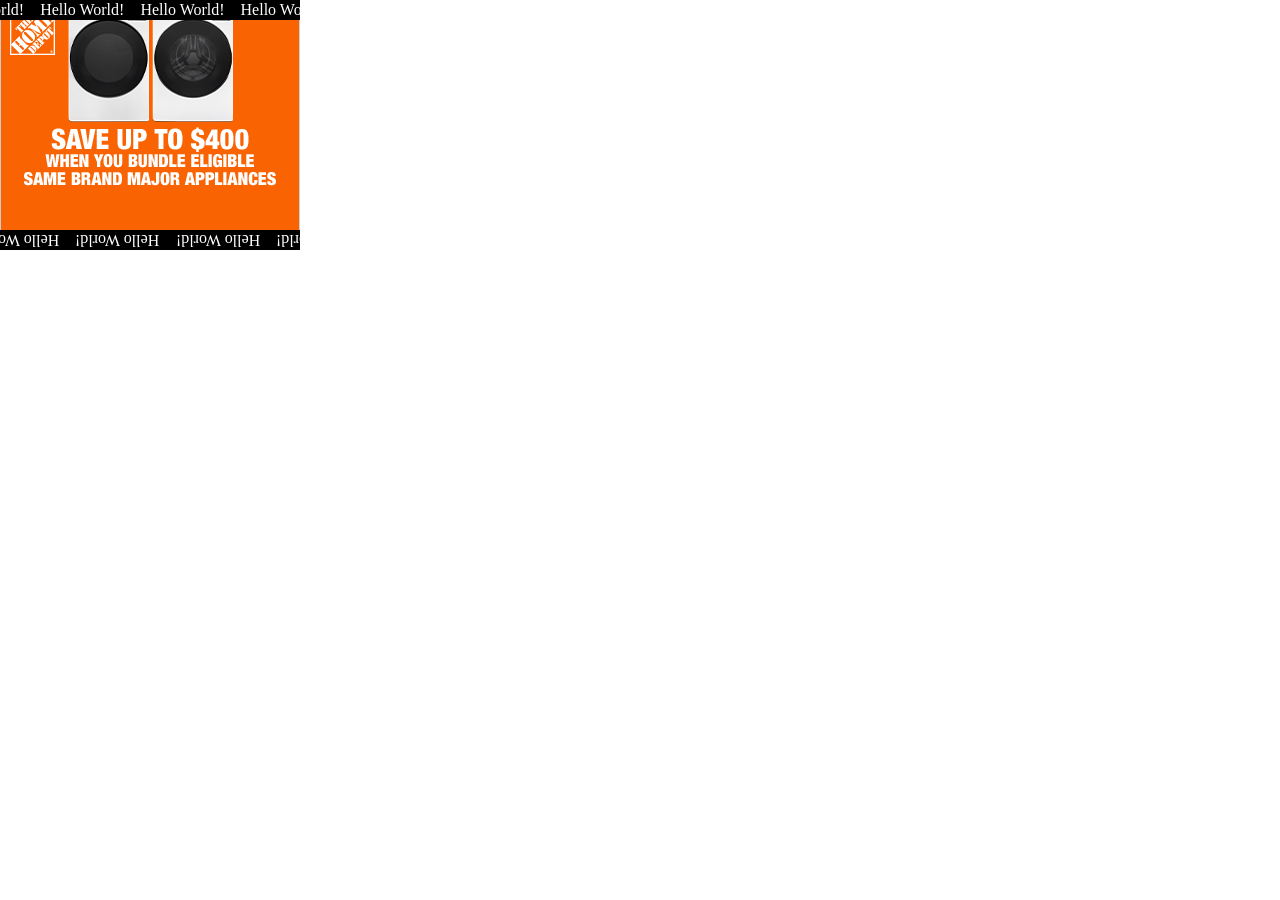
==== 300x250.html @ cd084bff "updated" ====
<!doctype html>
<html lang="en">
    <head>
        <meta charset="UTF-8" />
        <meta name="viewport" content="width=device-width, initial-scale=1.0" />
        <link rel="stylesheet" href="animation.css" />
        <link rel="stylesheet" href="style.css" />
        <link rel="stylesheet" href="300x250.css" />
        <title>300x250</title>
    </head>
    <body>
        <div id="animation">
            <div id="frames">
                <div class="frame frame-0" data-logo="THD logo" data-cta="Shop Now">
                    <div class="text text-0" data-step="1"></div>
                    <div class="text text-1" data-step="2"></div>
                    <div class="text text-2" data-step="3"></div>
                </div>

                <div class="frame frame-1" data-logo="THD logo" data-cta="Shop Now" data-location-white>
                    <div class="text text-0" data-step="1"></div>
                    <div class="text text-1" data-step="2"></div>
                </div>

                <div class="frame frame-2" data-logo="THD logo" data-cta="Shop Now">
                    <div class="text text-0" data-step="1"></div>
                </div>

                <div class="frame frame-3" data-logo="THD logo" data-cta="Learn More">
                    <div class="text text-0" data-step="1"></div>
                    <div class="text text-1" data-step="2"></div>
                </div>
            </div>

            <div id="logos">
                <div class="logo" data-title="THD logo"></div>
            </div>

            <div id="cta-buttons">
                <div class="cta" data-title="Shop Now"></div>
                <div class="cta" data-title="Learn More"></div>
            </div>
        </div>

        <script src="script.js"></script>
    </body>
</html>
---- animation.css ----
@keyframes fadeIn {
    0% {
        opacity: 0;
    }

    100% {
        opacity: 1;
    }
}

@keyframes fadeOut {
    0% {
        opacity: 1;
    }

    100% {
        opacity: 0;
    }
}

@keyframes fadeInRight {
    0% {
        opacity: 0;
        transform: translate(-20px, 0);
    }

    100% {
        opacity: 1;
        transform: translate(0, 0);
    }
}

@keyframes fadeInLeft {
    0% {
        opacity: 0;
        transform: translate(20px, 0);
    }

    100% {
        opacity: 1;
        transform: translate(0, 0);
    }
}

@keyframes fadeInUp {
    0% {
        opacity: 0;
        transform: translate(0, 15px);
    }
    100% {
        opacity: 1;
        transform: translate(0, 0);
    }
}

@keyframes fadeInDown {
    0% {
        opacity: 0;
        transform: translate(0, -10px);
    }

    100% {
        opacity: 1;
        transform: translate(0, 0);
    }
}

@keyframes zoomOutFadeIn {
    0% {
        opacity: 0;
        transform: scale(1.05, 1.05);
    }

    100% {
        opacity: 1;
        transform: scale(1, 1);
    }
}

@keyframes puls {
    0% {
        transform: scale(1);
    }

    50% {
        transform: scale(1.75);
    }

    100% {
        transform: scale(1);
    }
}
---- style.css ----
body {
    position: relative;
    margin: 0;
    padding: 0;
}

#animation {
    --animation-duration: 0.5s;
    --animation-delay: 0.35s;

    position: relative;
    overflow: hidden;
    user-select: none;
}

/* logos */
.logo {
    opacity: 0;
    animation-duration: var(--animation-duration);
    animation-fill-mode: forwards;
    animation-timing-function: ease-out;
}

.logo.show {
    animation-name: fadeIn;
}

.logo.hide {
    animation-name: fadeOut;
}

/* cta buttons */
.cta {
    opacity: 0;
    transition: all var(--animation-duration) var(--animation-delay);
    animation-duration: var(--animation-duration);
    animation-fill-mode: forwards;
    animation-timing-function: ease-out;
}

.cta.show {
    animation-name: fadeInUp;
}

.cta.hide {
    animation-name: fadeOut;
}

/* frames */
.frame {
    opacity: 0;
    animation-duration: var(--animation-duration);
    animation-fill-mode: forwards;
    animation-timing-function: ease-out;
}

.frame.show {
    animation-name: fadeIn;
}

.frame.hide {
    animation-name: fadeOut;
}

/* steps */
[data-step]:not([data-step='0']) {
    opacity: 0;
    animation-duration: var(--animation-duration);
    animation-fill-mode: forwards;
    animation-timing-function: ease-out;
}

[data-step]:not([data-step='0']).show {
    animation-name: fadeIn;
}

/* creeping lines */
.creeping-line-wrapper {
    --axis: horizontal; /* horizontal | vertical */
    --gap: 1em;
    --height: 1.25em;

    position: absolute;
    inset: 0;
}

.creeping-line {
    position: absolute;
    display: inline-grid;
    height: var(--height);
    grid-auto-flow: column;
    grid-auto-columns: max-content;
    align-items: center;
    gap: var(--gap);
    background: #000;
    color: #fff;
    padding: 0 var(--gap);
    opacity: 0;
    animation: fadeIn var(--animation-duration) linear forwards;
}

.creeping-line-wrapper.horizontal .creeping-line.creeping-line-top {
    top: 0;
    left: 0;
}

.creeping-line-wrapper.horizontal .creeping-line.creeping-line-bottom {
    bottom: 0;
    right: 0;
}

.creeping-line-wrapper.vertical .creeping-line.creeping-line-top {
    bottom: calc(var(--height) * -1);
    left: 0;
    transform: rotate(-90deg);
    transform-origin: top left;
}

.creeping-line-wrapper.vertical .creeping-line.creeping-line-bottom {
    top: 0;
    right: var(--height);
    transform: rotate(-90deg);
    transform-origin: top right;
}

.creeping-line.creeping-line-bottom span {
    transform: rotate(180deg);
}

/* developer mode */
.frame-navigation {
    position: absolute;
    bottom: 0;
    left: 50%;
    display: grid;
    width: 80%;
    max-width: 150px;
    grid-auto-flow: column;
    justify-content: space-evenly;
    background-color: rgba(0, 0, 0, 0.75);
    color: #fff;
    border: 1px solid #fff;
    border-bottom: none;
    border-radius: 7px 7px 0 0;
    padding: 5px 0;
    box-sizing: border-box;
    transform: translate(-50%);
    z-index: 9;
}

.nav-btn {
    cursor: pointer;
}

/* your styles */
.logo,
.cta,
.frame,
.frame > * {
    position: absolute;
    top: 0;
    left: 0;
    width: 100%;
    height: 100%;
}
---- 300x250.css ----
#animation {
    width: 300px;
    height: 250px;
}

.logo {
    background: url(images/300x250-logo.png) center no-repeat;
    background-size: contain;
}

.cta[data-title='Shop Now'] {
    background: url(images/300x250-cta-0.png) center no-repeat;
    background-size: contain;
}

.cta[data-title='Learn More'] {
    background: url(images/300x250-cta-1.png) center no-repeat;
    background-size: contain;
}

#animation[data-frame-index='2'] .cta[data-title='Shop Now'] {
    top: 15px;
}

/* frame 1 */
.frame-0 {
    background: url(images/300x250-frame-0-bg.jpg) center no-repeat;
    background-size: cover;
}

.frame-0 .text-0 {
    background: url(images/300x250-frame-0-text-0.png) center no-repeat;
    background-size: contain;
}

.frame-0 .text-1 {
    background: url(images/300x250-frame-0-text-1.png) center no-repeat;
    background-size: contain;
}

.frame-0 .text-2 {
    background: url(images/300x250-frame-0-text-2.png) center no-repeat;
    background-size: contain;
}

/* frame 2 */
.frame-1 {
    background: url(images/300x250-frame-1-bg.jpg) center no-repeat;
    background-size: cover;
}

.frame-1 .text-0 {
    background: url(images/300x250-frame-1-text-0.png) center no-repeat;
    background-size: contain;
}

.frame-1 .text-1 {
    background: url(images/300x250-frame-1-text-1.png) center no-repeat;
    background-size: contain;
}

/* frame 3 */
.frame-2 {
    background: url(images/300x250-frame-2-bg.jpg) center no-repeat;
    background-size: cover;
}

.frame-2 .text-0 {
    background: url(images/300x250-frame-2-text-0.png) center no-repeat;
    background-size: contain;
}

/* frame 4 */
.frame-3 {
    background: url(images/300x250-frame-3-bg.jpg) center no-repeat;
    background-size: cover;
}

.frame-3 .text-0 {
    background: url(images/300x250-frame-3-text-0.png) center no-repeat;
    background-size: contain;
}

.frame-3 .text-1 {
    background: url(images/300x250-frame-3-text-1.png) center no-repeat;
    background-size: contain;
}
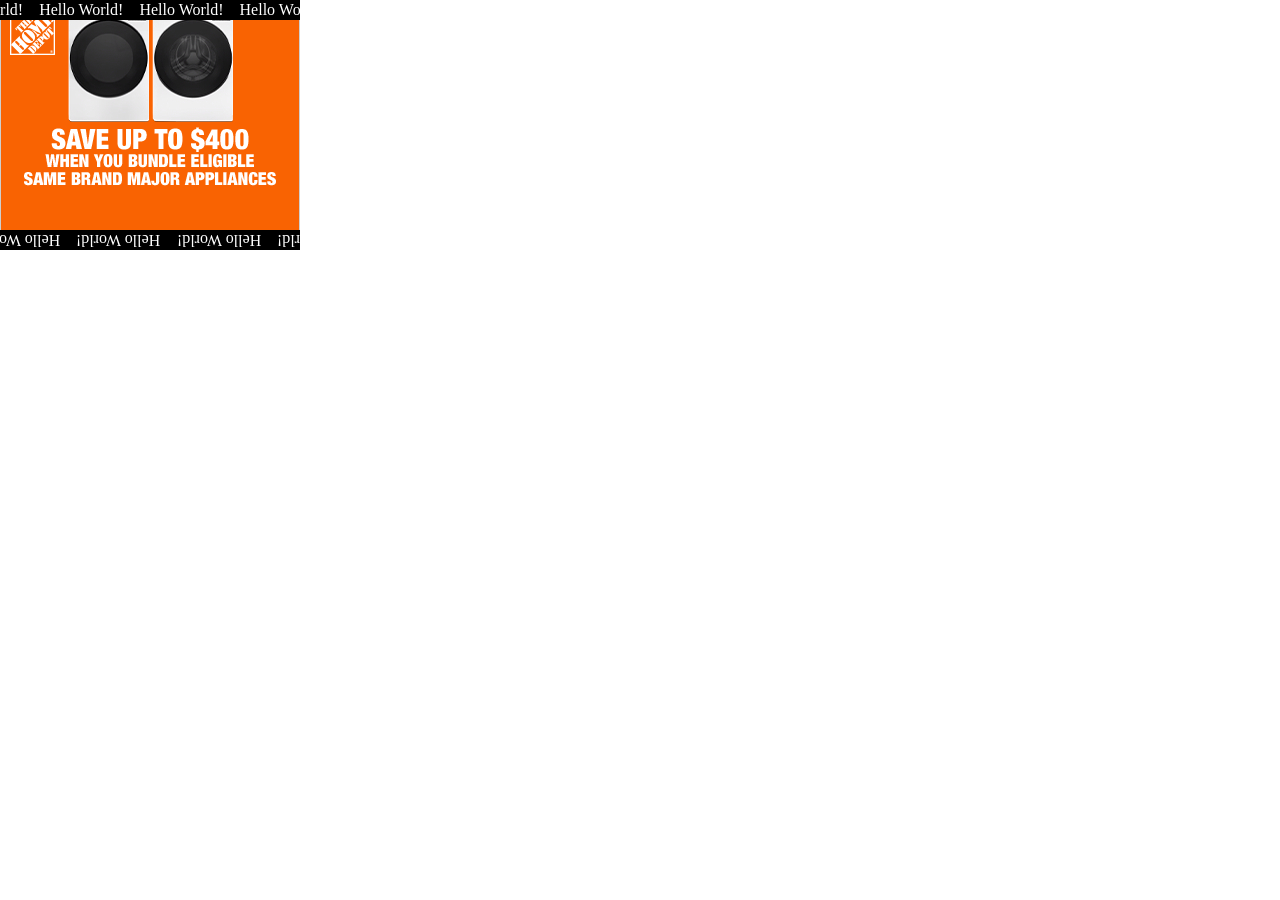
==== commit c2a974c1: "updated" ====
--- a/300x250.html
+++ b/300x250.html
@@ -17,7 +17,7 @@
                     <div class="text text-2" data-step="3"></div>
                 </div>
 
-                <div class="frame frame-1" data-logo="THD logo" data-cta="Shop Now" data-location-white>
+                <div class="frame frame-1" data-logo="THD logo" data-cta="Shop Now" data-next-frame-delay="5000" data-location-white>
                     <div class="text text-0" data-step="1"></div>
                     <div class="text text-1" data-step="2"></div>
                 </div>
